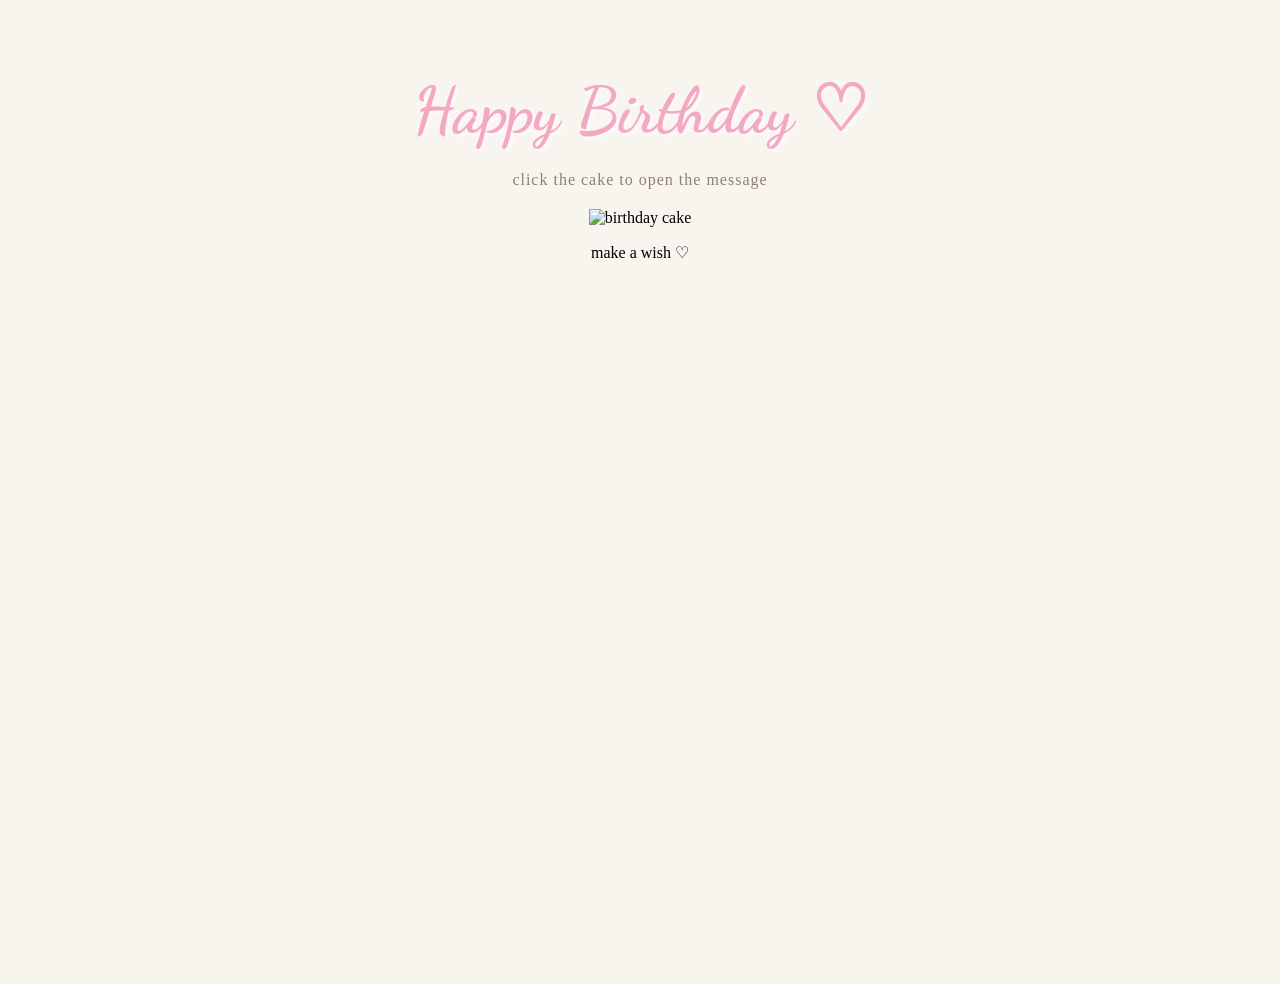
==== index.html @ 3164ec25 "Add files via upload" ====
<!DOCTYPE html>
<html lang="en">
<head>
  <meta charset="UTF-8" />
  <meta name="viewport" content="width=device-width, initial-scale=1.0" />
  <title>Happy Birthday</title>
  <link rel="stylesheet" href="style.css" />
</head>
<body class="page">
  <main class="hero">
    <h1 class="title">Happy Birthday ♡</h1>
    <p class="subtitle">click the cake to open the message</p>

    <div class="cake-wrap" onclick="goMessage()">
      <img src="assets/cake.jpg" alt="birthday cake" class="cake" />
    </div>

    <p class="mini-note">make a wish ♡</p>
  </main>

  <script src="script.js"></script>
</body>
</html>
---- style.css ----
@import url('https://fonts.googleapis.com/css2?family=Dancing+Script:wght@700&display=swap');

.title {
  font-family: 'Dancing Script', cursive;
  font-size: 4rem;
}

html {
  scroll-behavior: smooth;
}

body {
  font-family: 'Baloo 2', cursive;
}

.page {
  min-height: 100vh;
  position: relative;
  background: #f8f4ee;
  padding: 28px 18px 40px;
  overflow-x: hidden;
}

/* خلفية النجوم */
.page::before {
  content: "";
  position: absolute;
  inset: 0;
  background-image: url("assets/star.png");
  background-repeat: repeat;
  background-size: 95px;
  opacity: 0.12;
  z-index: 0;
  pointer-events: none;
}

.message-page,
.hero {
  position: relative;
  z-index: 1;
  width: 100%;
  max-width: 1100px;
  margin: 0 auto;
  display: flex;
  flex-direction: column;
  align-items: center;
  text-align: center;
}

.title {
  font-size: 4rem;
  line-height: 1;
  color: #f3a9c2;
  text-shadow:
    3px 3px 0 #fff8fb,
    0 0 14px rgba(255, 255, 255, 0.65);
  margin-bottom: 12px;
  font-weight: 800;
}

.subtitle {
  font-size: 1rem;
  color: #927d77;
  letter-spacing: 1px;
  margin-bottom: 20px;
}

/* التاماقوتشي */
.tama-top {
  width: 500px;
  max-width: 72vw;
  display: block;
  margin-bottom: 20px;
  object-fit: contain;
  filter: drop-shadow(0 10px 18px rgba(0, 0, 0, 0.10));
  animation: floatSoft 3.2s ease-in-out infinite;
}

/* توزيع الرسالة والصور */
.content-wrap {
  width: 100%;
  display: grid;
  grid-template-columns: minmax(320px, 1fr) 320px;
  gap: 26px;
  align-items: start;
  justify-content: center;
}

/* الرسالة */
.letter-box {
  position: relative;
  overflow: hidden;
  width: 100%;
  min-height: 470px;
  background: rgba(255, 250, 244, 0.95);
  border: 3px solid #f4d6df;
  border-radius: 30px;
  padding: 28px 24px;
  box-shadow: 0 12px 28px rgba(187, 154, 123, 0.12);
  text-align: left;
}

/* نجوم الحفلة */
.party-stars {
  position: absolute;
  inset: 0;
  pointer-events: none;
  z-index: 2;
}

.party-star {
  position: absolute;
  font-size: 22px;
  opacity: 0;
  animation: burstStar 1.8s ease-out forwards;
  filter: drop-shadow(0 0 6px rgba(255, 255, 255, 0.7));
}

.message-text {
  position: relative;
  z-index: 3;
  color: #765f5c;
  font-size: 1.08rem;
  line-height: 1.95;
  min-height: 360px;
  max-height: 470px;
  overflow-y: auto;
  padding-right: 8px;
}

#typedMessage {
  white-space: pre-line;
}

.typing-cursor::after {
  content: "|";
  display: inline-block;
  margin-left: 3px;
  animation: blinkCursor 0.8s infinite;
  color: #f3a9c2;
  font-weight: 700;
}

/* الصور */
.photo-stack {
  display: flex;
  flex-direction: column;
  gap: 18px;
}

.photo-card {
  position: relative;
  width: 100%;
  border-radius: 24px;
  overflow: hidden;
  padding: 10px;
  transition: transform 0.28s ease, box-shadow 0.28s ease, background 0.28s ease;
  box-shadow: 0 10px 22px rgba(90, 70, 60, 0.08);
}

.photo-card img {
  width: 100%;
  height: 205px;
  object-fit: cover;
  display: block;
  border-radius: 18px;
  filter: grayscale(25%) saturate(0.65) brightness(0.97);
  transition: filter 0.35s ease, transform 0.35s ease;
}

.photo-emoji {
  position: absolute;
  right: 16px;
  top: 14px;
  font-size: 2rem;
  opacity: 0;
  transform: translateY(10px) scale(0.85);
  transition: opacity 0.28s ease, transform 0.28s ease;
  background: rgba(255, 255, 255, 0.7);
  border-radius: 999px;
  padding: 6px 10px;
  backdrop-filter: blur(4px);
}

.photo-card:hover {
  transform: translateY(-4px) rotate(-1deg);
}

.photo-card:hover img {
  filter: grayscale(0%) saturate(1.08) brightness(1.02);
  transform: scale(1.03);
}

.photo-card:hover .photo-emoji {
  opacity: 1;
  transform: translateY(0) scale(1);
}

/* ثيمات الصور */
.theme-beige {
  background: linear-gradient(135deg, #efe2d0, #f7eee3);
}

.theme-strawberry {
  background: linear-gradient(135deg, #f7c6ce, #ffe6ea);
}

.theme-blue {
  background: linear-gradient(135deg, #dbe8f4, #eef6ff);
}

/* لمعات فوق الصور */
.theme-beige::after,
.theme-strawberry::after,
.theme-blue::after {
  content: "";
  position: absolute;
  inset: 0;
  opacity: 0;
  transition: opacity 0.3s ease;
  pointer-events: none;
}

.theme-beige::after {
  background:
    radial-gradient(circle at 20% 20%, rgba(255,255,255,0.6), transparent 26%),
    radial-gradient(circle at 80% 25%, rgba(255,255,255,0.4), transparent 20%);
}

.theme-strawberry::after {
  background:
    radial-gradient(circle at 20% 20%, rgba(255,255,255,0.55), transparent 24%),
    radial-gradient(circle at 75% 75%, rgba(255,255,255,0.35), transparent 20%);
}

.theme-blue::after {
  background:
    radial-gradient(circle at 20% 20%, rgba(255,255,255,0.5), transparent 26%),
    radial-gradient(circle at 70% 30%, rgba(255,255,255,0.35), transparent 18%);
}

.photo-card:hover::after {
  opacity: 1;
}

/* زر الرجوع */
.back-btn {
  display: inline-block;
  margin-top: 24px;
  text-decoration: none;
  background: #f6c7d6;
  color: #7a5b61;
  padding: 12px 26px;
  border-radius: 999px;
  font-weight: 700;
  box-shadow: 0 6px 14px rgba(170, 120, 138, 0.14);
  transition: transform 0.2s ease, box-shadow 0.2s ease, background 0.2s ease;
}

.back-btn:hover {
  transform: translateY(-2px);
  background: #f8d2de;
  box-shadow: 0 10px 18px rgba(170, 120, 138, 0.18);
}

/* شريط التمرير للصفحة */
::-webkit-scrollbar {
  width: 12px;
}

::-webkit-scrollbar-track {
  background: #f7eee7;
  border-radius: 999px;
}

::-webkit-scrollbar-thumb {
  background: linear-gradient(180deg, #f4bfd1, #e7d39d);
  border-radius: 999px;
  border: 2px solid #f7eee7;
}

/* شريط تمرير الرسالة */
.message-text::-webkit-scrollbar {
  width: 10px;
}

.message-text::-webkit-scrollbar-track {
  background: #fff2f6;
  border-radius: 999px;
}

.message-text::-webkit-scrollbar-thumb {
  background: linear-gradient(180deg, #f7bfd4, #f0d98a);
  border-radius: 999px;
}

/* الحركات */
@keyframes floatSoft {
  0%, 100% {
    transform: translateY(0px);
  }
  50% {
    transform: translateY(-6px);
  }
}

@keyframes burstStar {
  0% {
    transform: translate(0, 0) scale(0.4) rotate(0deg);
    opacity: 0;
  }
  20% {
    opacity: 1;
  }
  100% {
    transform: translate(var(--x), var(--y)) scale(1.15) rotate(180deg);
    opacity: 0;
  }
}

@keyframes blinkCursor {
  0%, 50% {
    opacity: 1;
  }
  51%, 100% {
    opacity: 0;
  }
}

/* الجوال */
@media (max-width: 900px) {
  .content-wrap {
    grid-template-columns: 1fr;
  }

  .photo-stack {
    width: 100%;
    max-width: 560px;
    margin: 0 auto;
  }

  .photo-card img {
    height: 230px;
  }

  .letter-box {
    min-height: 360px;
  }

  .message-text {
    max-height: 360px;
    min-height: 230px;
  }
}

@media (max-width: 600px) {
  .page {
    padding: 24px 14px 34px;
  }

  .page::before {
    background-size: 72px;
    opacity: 0.12;
  }

  .title {
    font-size: 2.8rem;
  }

  .subtitle {
    font-size: 0.93rem;
  }

  .tama-top {
    width: 190px;
    max-width: 78vw;
  }

  .letter-box {
    padding: 22px 16px;
    border-radius: 24px;
  }

  .message-text {
    font-size: 0.98rem;
    line-height: 1.85;
  }

  .photo-card img {
    height: 200px;
  }

  .photo-emoji {
    font-size: 1.7rem;
  }
}
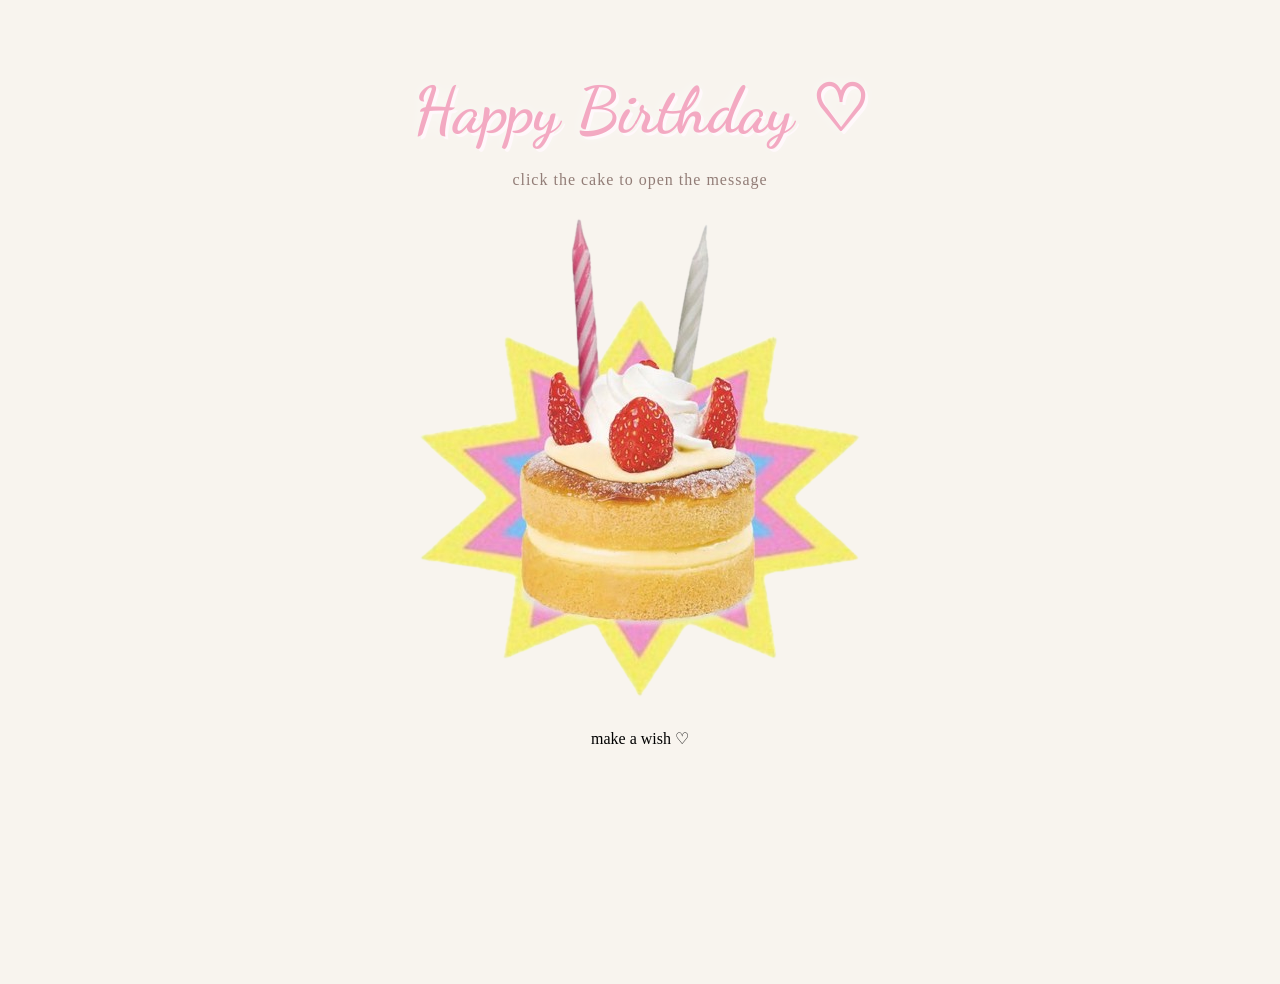
==== commit 820dc9a2: "Update index.html" ====
--- a/index.html
+++ b/index.html
@@ -12,7 +12,7 @@
     <p class="subtitle">click the cake to open the message</p>
 
     <div class="cake-wrap" onclick="goMessage()">
-      <img src="assets/cake.jpg" alt="birthday cake" class="cake" />
+      <img src="cake.jpg" alt="birthday cake" class="cake" />
     </div>
 
     <p class="mini-note">make a wish ♡</p>
@@ -20,4 +20,4 @@
 
   <script src="script.js"></script>
 </body>
-</html>+</html>
--- a/style.css
+++ b/style.css
@@ -81,7 +81,7 @@
   width: 100%;
   display: grid;
   grid-template-columns: minmax(320px, 1fr) 320px;
-  gap: 26px;
+  gap: 60px;
   align-items: start;
   justify-content: center;
 }
@@ -393,4 +393,4 @@
   .photo-emoji {
     font-size: 1.7rem;
   }
-}+}
